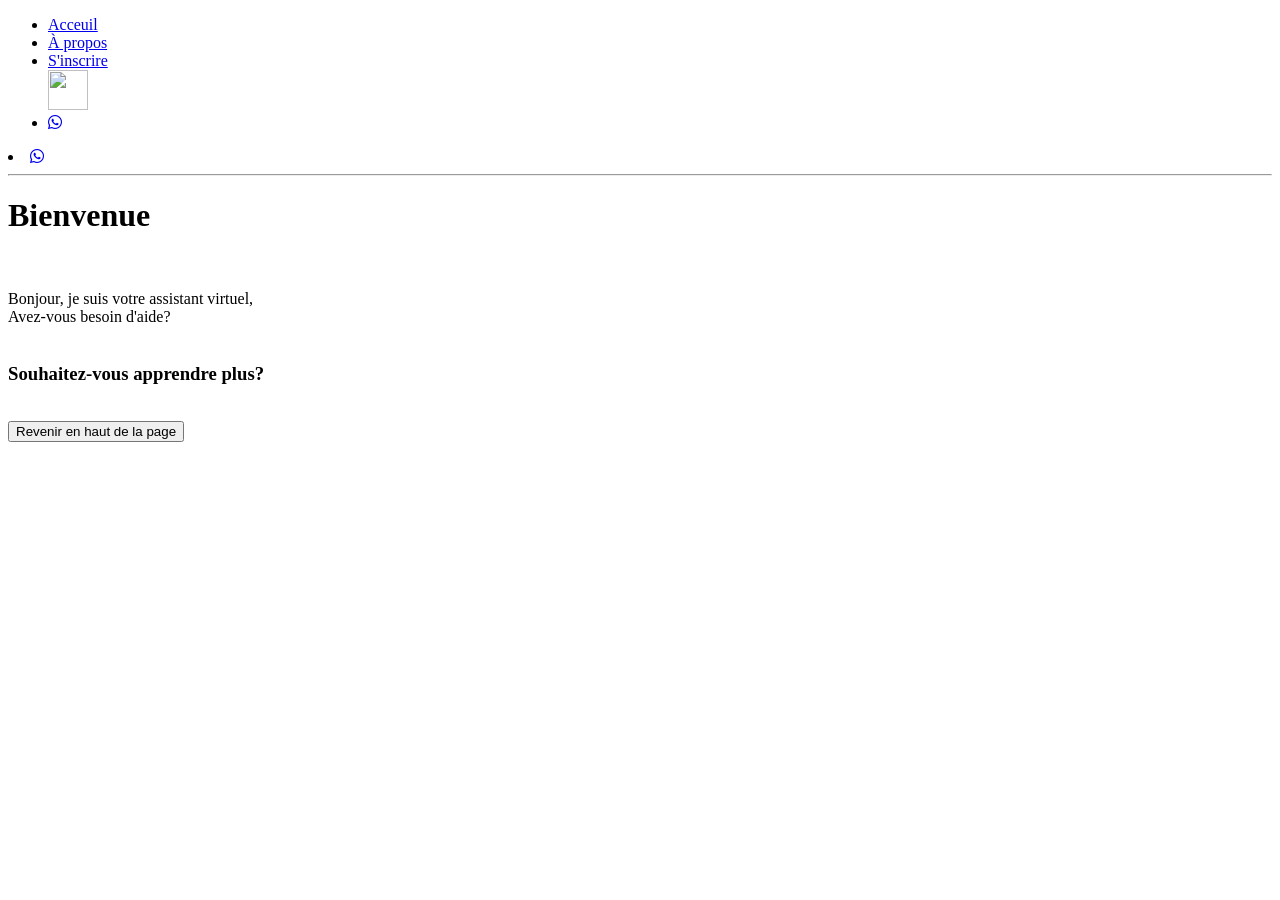
==== index.html @ 868dcec5 "Add files via upload" ====
<!DOCTYPE html>

<html>
<head>
  <meta http-equiv="CONTENT-TYPE" content="text/html; charset=UTF-8">
  <title>Welcome to Freddy</title>
  <link rel="stylesheet" href="style.css">
  <link rel="stylesheet" href="https://cdnjs.cloudflare.com/ajax/libs/font-awesome/6.4.0/css/all.min.css">

</head>
<body>
  
  <header id="#">
    <nav>
    <div>
      <ul>
        <li><a href="#">Acceuil</a></li>
        <li><a href="apropos.html">À propos</a></li>
        <li><a href="contact.html" target="_blank">S'inscrire</a></li>
        <img src="tel.png" width="40px" height="40px">
        <li><a href="tel:+243834137911" target="_blank"><i class="fab fa-whatsapp"></i></a></li>
      </ul>
      <li><a href="mailto:freddykitwanda@gmail.com" target="_blank"><i class="fab fa-whatsapp"></i></a></li>
    </div>
  </nav>  
  <hr>
    </header>
  <h1> 
    Bienvenue
  </h1> <br>
  <p class="p">
    Bonjour, je suis votre assistant virtuel,<br>Avez-vous besoin d'aide?<br><br>
  </p>  
  <h3>Souhaitez-vous apprendre plus?
</h3><br>
   <button id="##">Revenir en haut de la page</button>
</body>
</html>
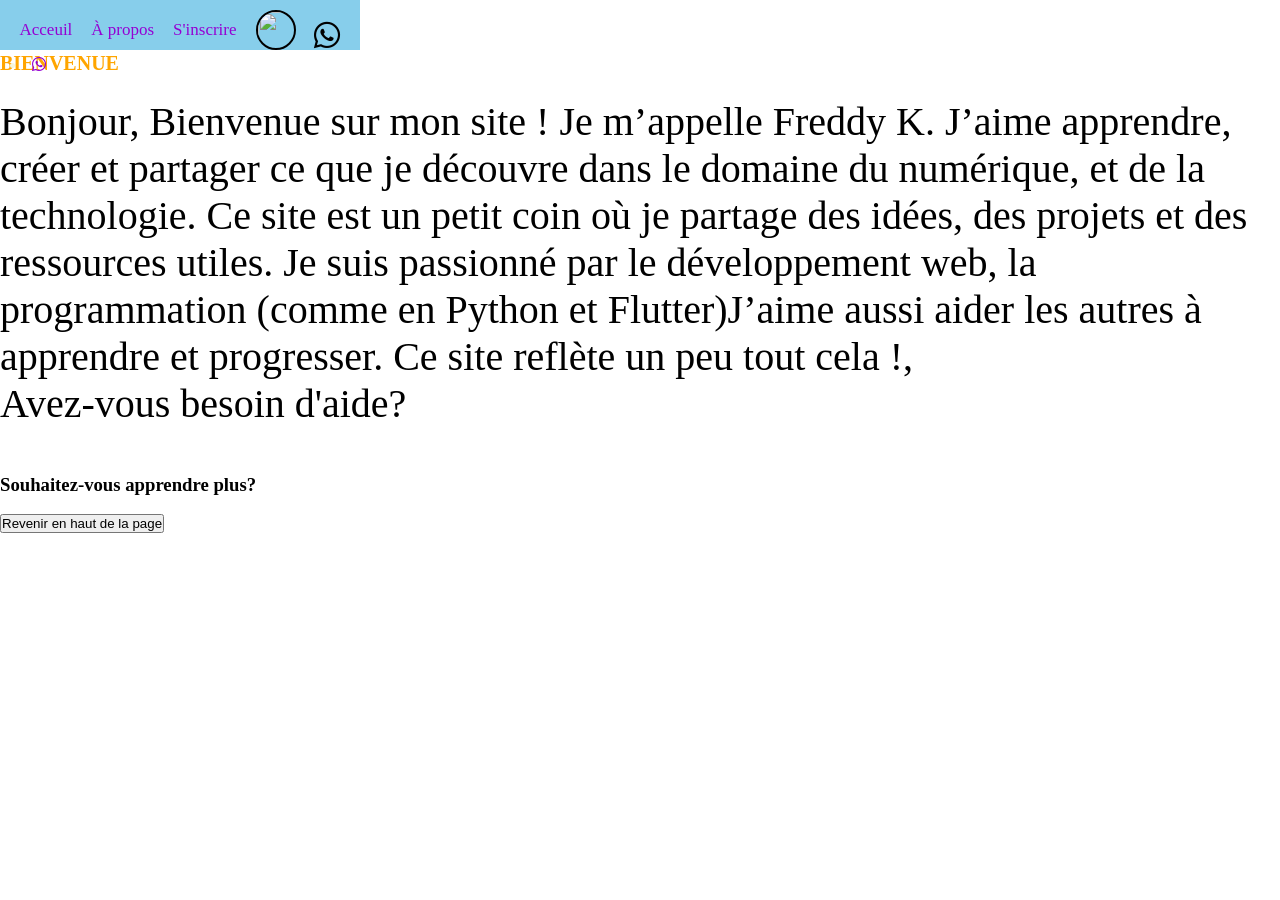
==== commit 43c6f70e: "Add files via upload" ====
--- a/index.html
+++ b/index.html
@@ -29,7 +29,8 @@
     Bienvenue
   </h1> <br>
   <p class="p">
-    Bonjour, je suis votre assistant virtuel,<br>Avez-vous besoin d'aide?<br><br>
+    Bonjour, Bienvenue sur mon site ! Je m’appelle Freddy K. J’aime apprendre, créer et partager ce que je découvre dans le domaine du numérique, et de la technologie. Ce site est un petit coin où je partage des idées, des projets et des ressources utiles.
+Je suis passionné par le développement web, la programmation (comme en Python et Flutter)J’aime aussi aider les autres à apprendre et progresser. Ce site reflète un peu tout cela !,<br>Avez-vous besoin d'aide?<br><br>
   </p>  
   <h3>Souhaitez-vous apprendre plus?
 </h3><br>
--- a/style.css
+++ b/style.css
@@ -0,0 +1,70 @@
+* {
+  margin:0;
+  padding:0;
+  box-sizing: border-box
+}
+ body {
+   background-color: seashellll;
+   color: black;
+   height: 100vh;
+ }
+header {
+  width: 360px;
+}
+nav {
+  color: beige;
+  background-color: skyblue;
+  position: fixed;
+  width: 360px;
+  height: 50px
+}
+nav div {
+  margin: none;
+  padding: 10px;
+  justify-content: space-around;
+}
+nav div ul {
+  display: flex;
+  justify-content: space-around;
+  list-style: none;
+  text-decoration: none;
+  transition: 0.5s;
+  margin-top: 10px;
+  font-size: 17px;
+  color: orangered;
+}
+nav div ul:hover {
+  transform: rotate (5deg);
+}
+nav div ul li i {
+  color: black;
+  font-size: 30px;
+  cursor: pointer;
+  margin-bottom: 6px;
+}
+nav div ul img {
+  font-size: 40px;
+  border: black solid 2px;
+  border-radius: 20px;
+  margin-top: -10px; 
+  cursor: pointer;
+}
+main {
+  width:360px;
+  height: 100vh;
+}
+h1 {
+  margin-top: 50px;
+  font-size:20px;
+  text-transform: uppercase;
+  color:orange;
+}
+.p {
+  font-size: 40px;
+  margin-top: 5px;
+}
+
+a {
+  text-decoration: none;
+  color: darkviolet;
+}
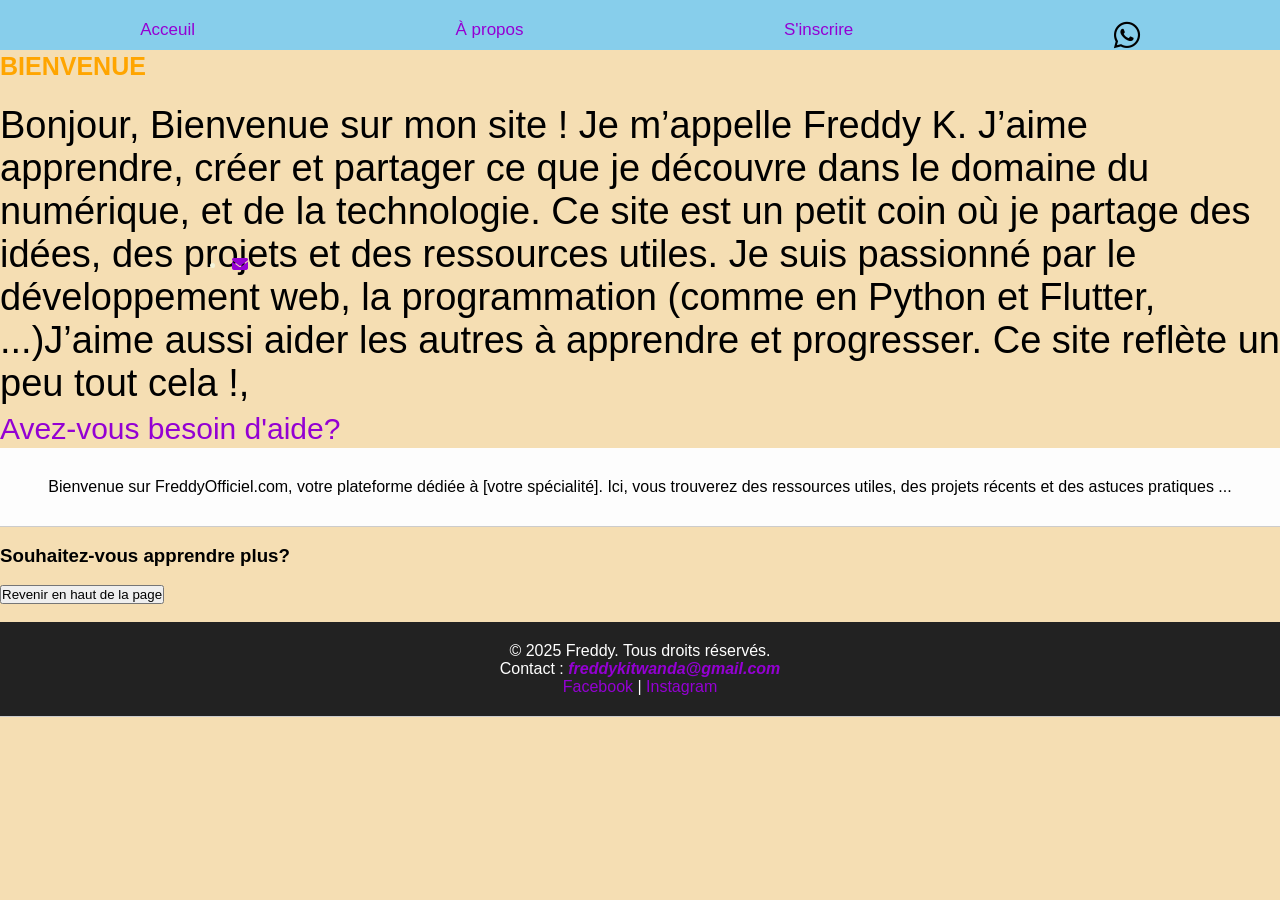
==== commit 23f6b2e4: "Add files via upload" ====
--- a/index.html
+++ b/index.html
@@ -6,34 +6,61 @@
   <title>Welcome to Freddy</title>
   <link rel="stylesheet" href="style.css">
   <link rel="stylesheet" href="https://cdnjs.cloudflare.com/ajax/libs/font-awesome/6.4.0/css/all.min.css">
+</head>
 
-</head>
 <body>
-  
   <header id="#">
-    <nav>
     <div>
       <ul>
         <li><a href="#">Acceuil</a></li>
         <li><a href="apropos.html">À propos</a></li>
         <li><a href="contact.html" target="_blank">S'inscrire</a></li>
-        <img src="tel.png" width="40px" height="40px">
+        <!--<img src="tel.png" width="40px" height="40px">-->
         <li><a href="tel:+243834137911" target="_blank"><i class="fab fa-whatsapp"></i></a></li>
       </ul>
-      <li><a href="mailto:freddykitwanda@gmail.com" target="_blank"><i class="fab fa-whatsapp"></i></a></li>
+      <li class="mail"><a href="mailto:freddykitwanda@gmail.com" target="_blank"><i class="fas fa-envelope"></i></i></a></li>
     </div>
-  </nav>  
   <hr>
     </header>
-  <h1> 
-    Bienvenue
-  </h1> <br>
-  <p class="p">
+
+  <!--<section class="carousel">Carrousel<!--<img src="hack.jpg"></section>
+
+  <section class="content">
+    <main>
+    <section class="main_content">
+      <div class="content_image"></div>
+      <div class="content_text">
+        <!--<p>Ligne de texte ici</p>
+      <p>Autre ligne...</p>
+      </div>
+    </section>
+  </main>-->
+
+    <h1> 
+      Bienvenue
+    </h1>
+    <br>
+    <p class="p">
     Bonjour, Bienvenue sur mon site ! Je m’appelle Freddy K. J’aime apprendre, créer et partager ce que je découvre dans le domaine du numérique, et de la technologie. Ce site est un petit coin où je partage des idées, des projets et des ressources utiles.
-Je suis passionné par le développement web, la programmation (comme en Python et Flutter)J’aime aussi aider les autres à apprendre et progresser. Ce site reflète un peu tout cela !,<br>Avez-vous besoin d'aide?<br><br>
-  </p>  
+Je suis passionné par le développement web, la programmation (comme en Python et Flutter, ...)J’aime aussi aider les autres à apprendre et progresser. Ce site reflète un peu tout cela !,<br><span class="help"><a href="help.html">Avez-vous besoin d'aide?</a></span><br>
+      
+    </p>
+  </section>
+  
+  <section class="seo">
+    <p>Bienvenue sur FreddyOfficiel.com, votre plateforme dédiée à [votre spécialité]. Ici, vous trouverez des ressources utiles, des projets récents et des astuces pratiques ...</p>
+  </section>
+  <br>
   <h3>Souhaitez-vous apprendre plus?
 </h3><br>
    <button id="##">Revenir en haut de la page</button>
+<br><br><footer>
+       <p>© 2025 Freddy. Tous droits réservés.</p>
+  <p>Contact : <a href="mailto:freddykitwanda@gmail.com" target="_blank"><strong><i>freddykitwanda@gmail.com</i></strong></p></a>
+  <p>
+    <a href="https://www.facebook.com/freddy.kitwanda.tj">Facebook</a> |
+    <a href="https://instagram.com">Instagram</a>
+  </p>
+   </footer>
 </body>
 </html>
--- a/style.css
+++ b/style.css
@@ -4,26 +4,51 @@
   box-sizing: border-box
 }
  body {
-   background-color: seashellll;
+   font-family: Arial, sans-serif;
+   background-color: wheat;
    color: black;
    height: 100vh;
+   width:100%;
  }
-header {
-  width: 360px;
+
+
+.carousel, .marketing, .seo, footer {
+  padding: 20px;
+  text-align: center;
+  border-bottom: 1px solid #ccc;
 }
-nav {
+
+.carousel {
+  background-color: #ddd;
+  height: 200px;
+}
+
+
+.seo {
+  background-color: #fdfdfd;
+  padding: 30px;
+}
+
+
+
+
+
+
+
+
+
+div {
   color: beige;
   background-color: skyblue;
   position: fixed;
-  width: 360px;
-  height: 50px
-}
-nav div {
+  width: 100%;
+  height: 50px;
+  align-items: center;
   margin: none;
   padding: 10px;
   justify-content: space-around;
 }
-nav div ul {
+div ul {
   display: flex;
   justify-content: space-around;
   list-style: none;
@@ -33,38 +58,62 @@
   font-size: 17px;
   color: orangered;
 }
-nav div ul:hover {
+div ul:hover {
   transform: rotate (5deg);
 }
-nav div ul li i {
+div ul li i {
   color: black;
   font-size: 30px;
   cursor: pointer;
   margin-bottom: 6px;
 }
-nav div ul img {
+div ul img {
   font-size: 40px;
   border: black solid 2px;
   border-radius: 20px;
   margin-top: -10px; 
   cursor: pointer;
 }
+
+.mail {
+  margin: 200px 180px 50px 200px
+}
 main {
-  width:360px;
+  width:100%;
   height: 100vh;
+}
+#img {
+  width: 40px;
+  height: 40px;
 }
 h1 {
   margin-top: 50px;
-  font-size:20px;
+  font-size:25px;
   text-transform: uppercase;
   color:orange;
 }
 .p {
-  font-size: 40px;
+  font-size: 38px;
   margin-top: 5px;
 }
-
+span {
+  color: darkorange;
+  font-size: 30px
+}
 a {
   text-decoration: none;
   color: darkviolet;
+}
+
+
+
+footer {
+  background-color: #222;
+  color: white;
+}
+
+@media(max-width: 360px){
+  body {
+    
+  }
 }
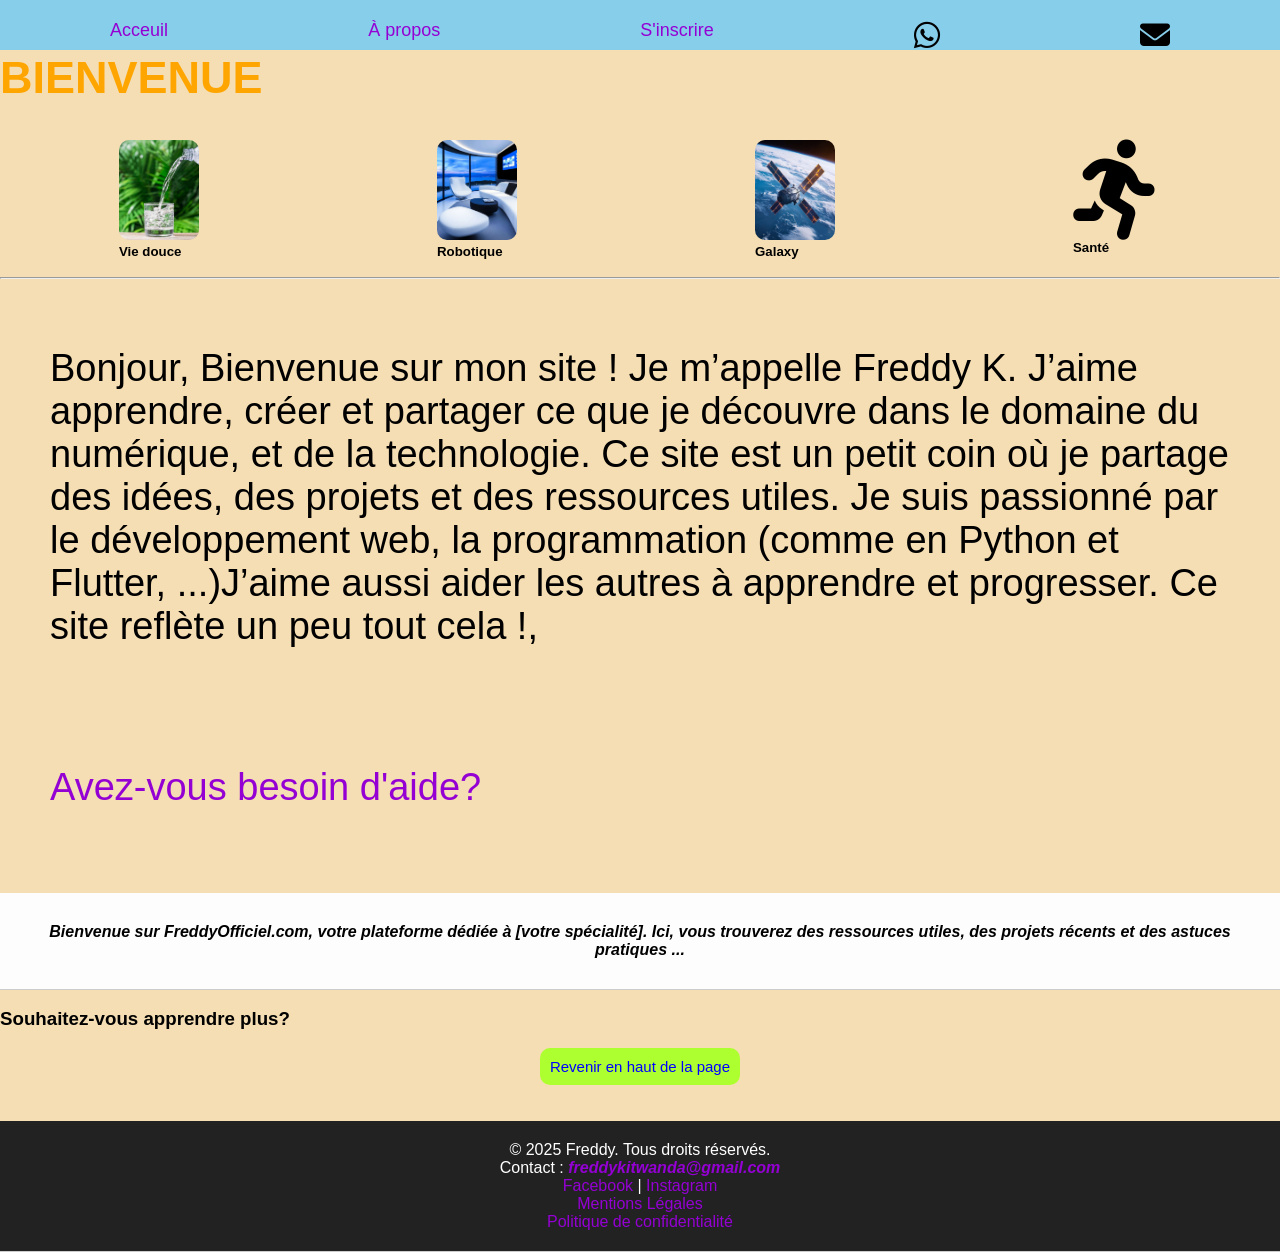
==== commit dc53f628: "Add files via upload" ====
--- a/index.html
+++ b/index.html
@@ -9,58 +9,60 @@
 </head>
 
 <body>
+  
+  <!--Header-->
   <header id="#">
-    <div>
+    <div class="div">
       <ul>
         <li><a href="#">Acceuil</a></li>
         <li><a href="apropos.html">À propos</a></li>
         <li><a href="contact.html" target="_blank">S'inscrire</a></li>
-        <!--<img src="tel.png" width="40px" height="40px">-->
         <li><a href="tel:+243834137911" target="_blank"><i class="fab fa-whatsapp"></i></a></li>
-      </ul>
-      <li class="mail"><a href="mailto:freddykitwanda@gmail.com" target="_blank"><i class="fas fa-envelope"></i></i></a></li>
+        <li class="mail"><a href="mailto:freddykitwanda@gmail.com" target="_blank"><i class="fas fa-envelope"></i></a></li>
+    </ul>
     </div>
   <hr>
-    </header>
+  </header>
+  <!--Bienvenue-->
+<h1> 
+  Bienvenue
+</h1>
+<br><br>
 
-  <!--<section class="carousel">Carrousel<!--<img src="hack.jpg"></section>
-
-  <section class="content">
-    <main>
-    <section class="main_content">
-      <div class="content_image"></div>
-      <div class="content_text">
-        <!--<p>Ligne de texte ici</p>
-      <p>Autre ligne...</p>
-      </div>
-    </section>
-  </main>-->
-
-    <h1> 
-      Bienvenue
-    </h1>
-    <br>
+<div class="news">
+  <div class="new"><img src="water.png"><h5>Vie douce</h5></div>
+  <div class="new"><img src="house.png"><h5>Robotique</h5></div>
+  <div class="new"><img src="galaxy.jpg"><h5>Galaxy</h5></div>
+  <div class="new"><i id="run"class="fa-solid fa-person-running"></i><h5>Santé</h5></div>
+</div><br>
+  <hr>
+  <br>
     <p class="p">
     Bonjour, Bienvenue sur mon site ! Je m’appelle Freddy K. J’aime apprendre, créer et partager ce que je découvre dans le domaine du numérique, et de la technologie. Ce site est un petit coin où je partage des idées, des projets et des ressources utiles.
-Je suis passionné par le développement web, la programmation (comme en Python et Flutter, ...)J’aime aussi aider les autres à apprendre et progresser. Ce site reflète un peu tout cela !,<br><span class="help"><a href="help.html">Avez-vous besoin d'aide?</a></span><br>
-      
+Je suis passionné par le développement web, la programmation (comme en Python et Flutter, ...)J’aime aussi aider les autres à apprendre et progresser. Ce site reflète un peu tout cela !,
     </p>
+<br>
+<span class="help"><a href="help.html"><p class="p">Avez-vous besoin d'aide?</p></a></span><br>
   </section>
   
   <section class="seo">
-    <p>Bienvenue sur FreddyOfficiel.com, votre plateforme dédiée à [votre spécialité]. Ici, vous trouverez des ressources utiles, des projets récents et des astuces pratiques ...</p>
+    <p><i><strong>Bienvenue sur FreddyOfficiel.com, votre plateforme dédiée à [votre spécialité]. Ici, vous trouverez des ressources utiles, des projets récents et des astuces pratiques ...</strong></i></p>
   </section>
   <br>
   <h3>Souhaitez-vous apprendre plus?
 </h3><br>
-   <button id="##">Revenir en haut de la page</button>
-<br><br><footer>
+<div class="btn_bas"><button id="##" class="but_butt">Revenir en haut de la page</button></div>
+<br><br>
+
+   <footer>
        <p>© 2025 Freddy. Tous droits réservés.</p>
-  <p>Contact : <a href="mailto:freddykitwanda@gmail.com" target="_blank"><strong><i>freddykitwanda@gmail.com</i></strong></p></a>
-  <p>
-    <a href="https://www.facebook.com/freddy.kitwanda.tj">Facebook</a> |
-    <a href="https://instagram.com">Instagram</a>
-  </p>
+       <p>Contact : <a href="mailto:freddykitwanda@gmail.com" target="_blank"><strong><i>freddykitwanda@gmail.com</i></strong></p></a>
+       <p>
+         <a href="https://www.facebook.com/freddy.kitwanda.tj">Facebook</a> |
+         <a href="https://instagram.com">Instagram</a><br>
+         <a>Mentions Légales</a><br>
+         <a>Politique de confidentialité</a>
+      </p>
    </footer>
 </body>
 </html>
--- a/style.css
+++ b/style.css
@@ -34,10 +34,7 @@
 
 
 
-
-
-
-div {
+.div {
   color: beige;
   background-color: skyblue;
   position: fixed;
@@ -55,7 +52,7 @@
   text-decoration: none;
   transition: 0.5s;
   margin-top: 10px;
-  font-size: 17px;
+  font-size: 18px;
   color: orangered;
 }
 div ul:hover {
@@ -67,34 +64,50 @@
   cursor: pointer;
   margin-bottom: 6px;
 }
-div ul img {
-  font-size: 40px;
-  border: black solid 2px;
-  border-radius: 20px;
-  margin-top: -10px; 
-  cursor: pointer;
-}
 
 .mail {
-  margin: 200px 180px 50px 200px
+  color: black;
 }
 main {
   width:100%;
   height: 100vh;
 }
-#img {
-  width: 40px;
-  height: 40px;
+.news {
+  display: flex;
+  justify-content: space-around;
+}
+.new img {
+  width:80px;
+  height: 100px;
+  border-radius: 10px;
+  cursor: pointer;
+}
+.new i {
+  cursor: pointer;
+}
+#run {
+  font-size: 100px;
+  color: black;
+}
+.hack {
+  align-items: center;
+  width: 100%?
+  justify-content: center
+}
+div #hack {
+  width: 50%;
+  cursor: pointer;
+  
 }
 h1 {
   margin-top: 50px;
-  font-size:25px;
+  font-size:45px;
   text-transform: uppercase;
   color:orange;
 }
 .p {
   font-size: 38px;
-  margin-top: 5px;
+  margin: 50px;
 }
 span {
   color: darkorange;
@@ -104,16 +117,32 @@
   text-decoration: none;
   color: darkviolet;
 }
-
-
+.btn_bas {
+  display: flex;
+  align-items: center;
+  justify-content: center;
+}
+.but_butt {
+  font-size: 15px;
+  border-radius: 10px;
+  border: rgba(255, 255, 255,0.2);
+  padding: 10px;
+  background-color: greenyellow;
+  color: blue
+}
 
 footer {
   background-color: #222;
   color: white;
 }
 
+
+
 @media(max-width: 360px){
   body {
     
+  .p {
+    margin: 10px
   }
+    
 }
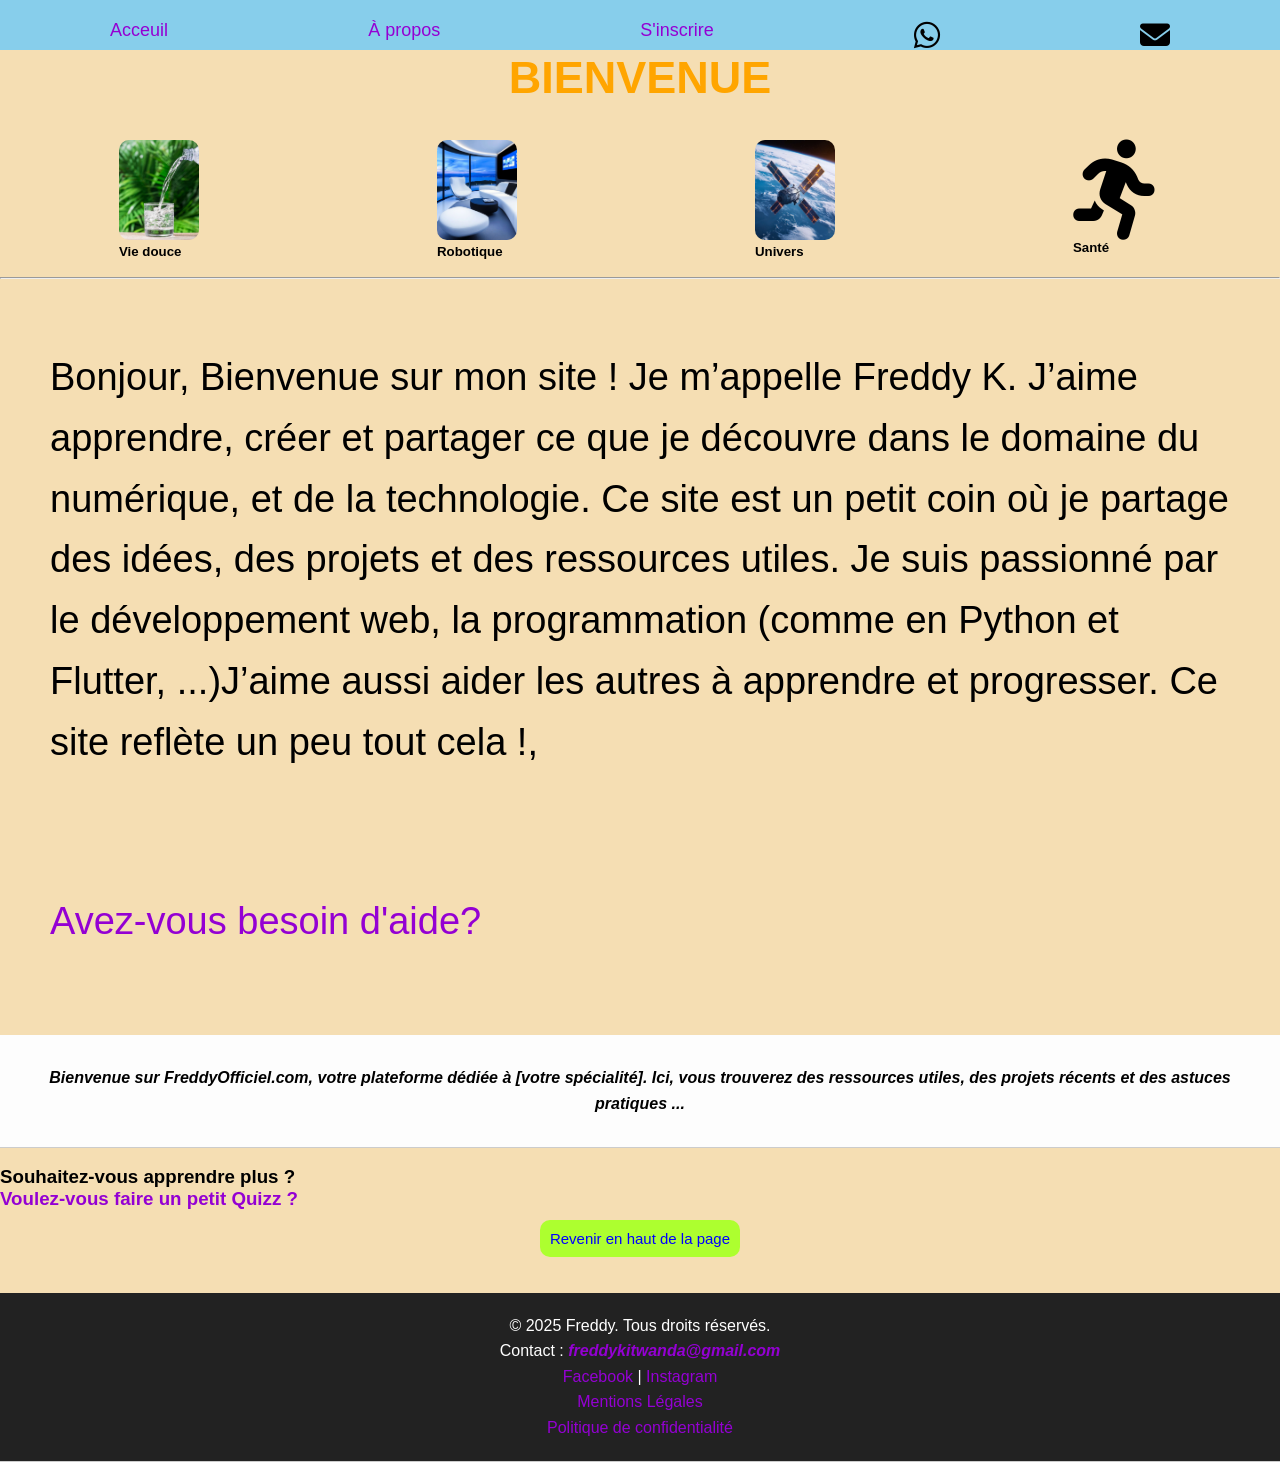
==== commit 9140a4aa: "Add files via upload" ====
--- a/index.html
+++ b/index.html
@@ -32,7 +32,7 @@
 <div class="news">
   <div class="new"><img src="water.png"><h5>Vie douce</h5></div>
   <div class="new"><img src="house.png"><h5>Robotique</h5></div>
-  <div class="new"><img src="galaxy.jpg"><h5>Galaxy</h5></div>
+  <div class="new"><img src="galaxy.jpg"><h5>Univers</h5></div>
   <div class="new"><i id="run"class="fa-solid fa-person-running"></i><h5>Santé</h5></div>
 </div><br>
   <hr>
@@ -49,8 +49,8 @@
     <p><i><strong>Bienvenue sur FreddyOfficiel.com, votre plateforme dédiée à [votre spécialité]. Ici, vous trouverez des ressources utiles, des projets récents et des astuces pratiques ...</strong></i></p>
   </section>
   <br>
-  <h3>Souhaitez-vous apprendre plus?
-</h3><br>
+  <h3>Souhaitez-vous apprendre plus ?</h3>
+  <a href="quiz.html"><h3>Voulez-vous faire un petit Quizz ?</h3></a>
 <div class="btn_bas"><button id="##" class="but_butt">Revenir en haut de la page</button></div>
 <br><br>
 
--- a/style.css
+++ b/style.css
@@ -89,21 +89,22 @@
   font-size: 100px;
   color: black;
 }
-.hack {
-  align-items: center;
-  width: 100%?
-  justify-content: center
-}
 div #hack {
   width: 50%;
   cursor: pointer;
   
 }
-h1 {
+h1, h2 {
+  text-align: center;
+  color: #2c3e50;
   margin-top: 50px;
   font-size:45px;
   text-transform: uppercase;
   color:orange;
+}
+p {
+  font-size: 16px;
+  line-height: 1.6;
 }
 .p {
   font-size: 38px;
@@ -122,13 +123,43 @@
   align-items: center;
   justify-content: center;
 }
-.but_butt {
+.but_butt button {
+  background-color: #3498db;
+  color: white;
+  border: none;
+  padding: 10px 20px;
+  font-size: 16px;
+  margin-top: 10px;
+  border-radius: 5px;
+  cursor: pointer;
+  transition: background 0.3s;
   font-size: 15px;
   border-radius: 10px;
   border: rgba(255, 255, 255,0.2);
   padding: 10px;
   background-color: greenyellow;
   color: blue
+}
+button {
+  background-color: #3498db;
+  color: white;
+  border: none;
+  padding: 10px 20px;
+  font-size: 16px;
+  margin-top: 10px;
+  border-radius: 5px;
+  cursor: pointer;
+  transition: background 0.3s;
+  font-size: 15px;
+  border-radius: 10px;
+  border: rgba(255, 255, 255,0.2);
+  padding: 10px;
+  background-color: greenyellow;
+  color: blue
+}
+
+button:hover {
+  background-color: #2980b9;
 }
 
 footer {
